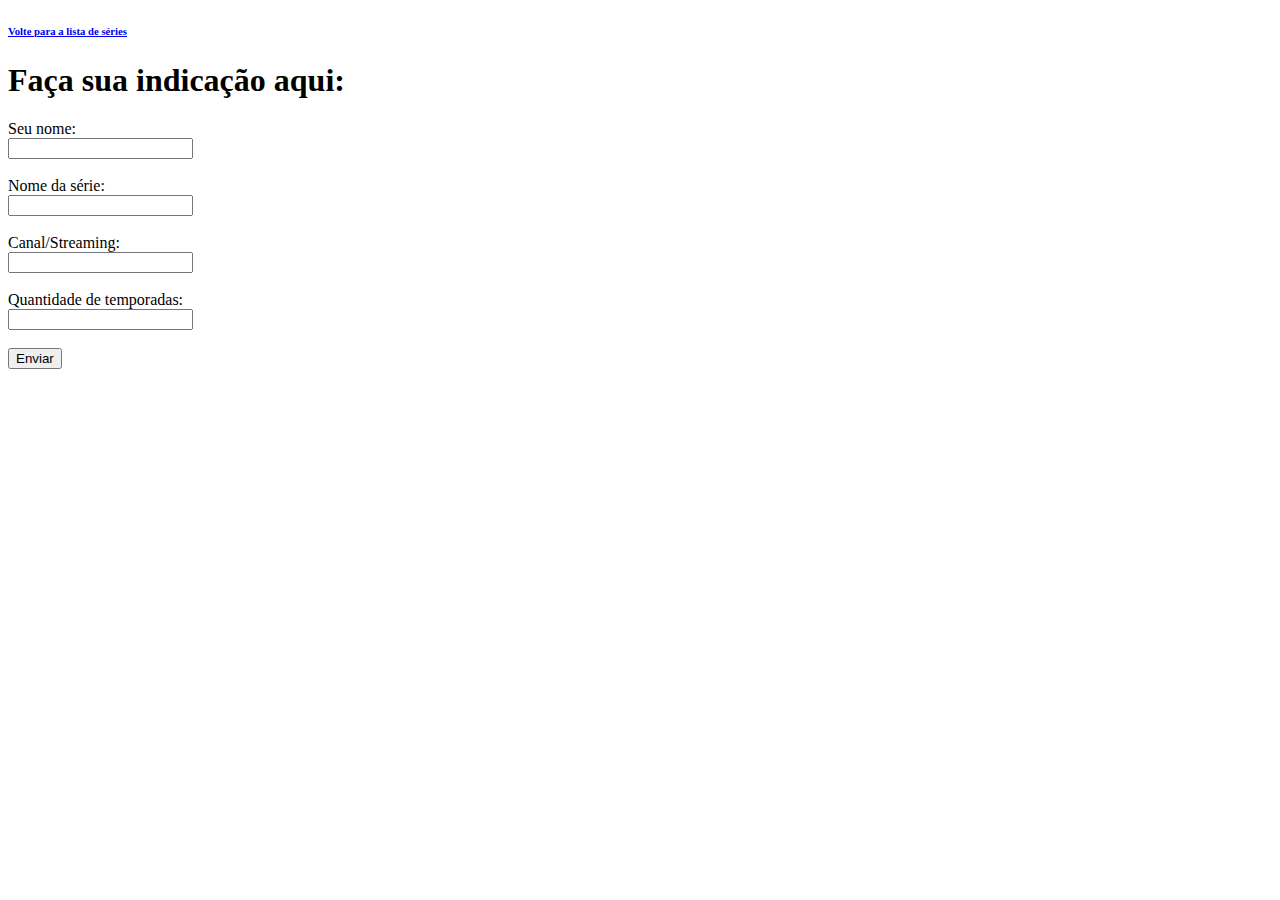
==== HTML/indicacao.html @ b062a00f "primeiras páginas em html" ====
<!DOCTYPE html>
<html lang="pt-br">
<head>
    <meta charset="UTF-8">
    <meta http-equiv="X-UA-Compatible" content="IE=edge">
    <meta name="viewport" content="width=device-width, initial-scale=1.0">
    <title>Indicação</title>
</head>
<body>
    <a href="index.html"><h6>Volte para a lista de séries</h6></a>
    <h1>Faça sua indicação aqui:</h1>
    <form>
        <label for="nome">Seu nome:</label><br>
        <input type="text" id="nome">
        <br>
        <br>
        <label for="nome">Nome da série:</label><br>
        <input type="text" id="nome da série">
        <br>
        <br>
        <label for="nome">Canal/Streaming:</label><br>
        <input type="text" id="canal">
        <br>
        <br>
        <label for="quantidade">Quantidade de temporadas:</label><br>
        <input type="number" id="quantidade" min="1">
        <br>
        <br>
        <button>Enviar</button>
    </form>
</body>
</html>
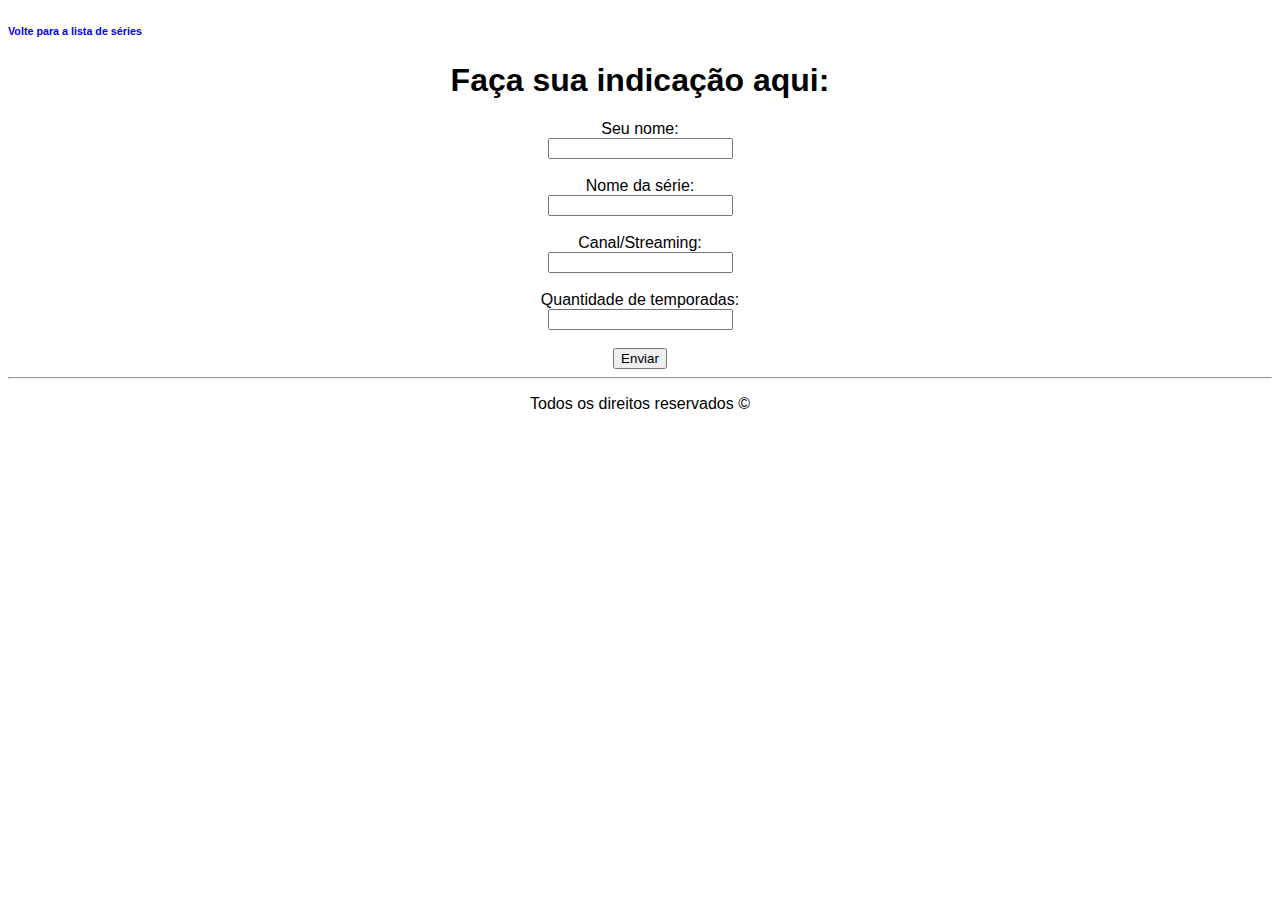
==== commit 812f628d: "Implementando mudanças com o css puro" ====
--- a/HTML/indicacao.html
+++ b/HTML/indicacao.html
@@ -1,32 +1,46 @@
 <!DOCTYPE html>
 <html lang="pt-br">
+
 <head>
     <meta charset="UTF-8">
     <meta http-equiv="X-UA-Compatible" content="IE=edge">
     <meta name="viewport" content="width=device-width, initial-scale=1.0">
     <title>Indicação</title>
+    <link rel="stylesheet" href="assets/css/style.css">
 </head>
+
 <body>
-    <a href="index.html"><h6>Volte para a lista de séries</h6></a>
-    <h1>Faça sua indicação aqui:</h1>
-    <form>
-        <label for="nome">Seu nome:</label><br>
-        <input type="text" id="nome">
-        <br>
-        <br>
-        <label for="nome">Nome da série:</label><br>
-        <input type="text" id="nome da série">
-        <br>
-        <br>
-        <label for="nome">Canal/Streaming:</label><br>
-        <input type="text" id="canal">
-        <br>
-        <br>
-        <label for="quantidade">Quantidade de temporadas:</label><br>
-        <input type="number" id="quantidade" min="1">
-        <br>
-        <br>
-        <button>Enviar</button>
-    </form>
+    <div class="voltar">
+        <a href="index.html">
+            <h6>Volte para a lista de séries</h6>
+        </a>
+    </div>
+    <div class="center">
+        <h1>Faça sua indicação aqui:</h1>
+        <form>
+            <label for="nome">Seu nome:</label><br>
+            <input type="text" id="nome">
+            <br>
+            <br>
+            <label for="nome">Nome da série:</label><br>
+            <input type="text" id="nome da série">
+            <br>
+            <br>
+            <label for="nome">Canal/Streaming:</label><br>
+            <input type="text" id="canal">
+            <br>
+            <br>
+            <label for="quantidade">Quantidade de temporadas:</label><br>
+            <input type="number" id="quantidade" min="1">
+            <br>
+            <br>
+            <button>Enviar</button>
+        </form>
+    </div>
+    <hr>
+    <footer>
+        <p class="center">Todos os direitos reservados &copy;</p>
+    </footer>
 </body>
+
 </html>--- a/HTML/assets/css/style.css
+++ b/HTML/assets/css/style.css
@@ -0,0 +1,36 @@
+/*estilo do index*/
+.center {
+    text-align: center;
+    font-family: 'Franklin Gothic Medium', 'Arial Narrow', Arial, sans-serif;
+}
+.center a {
+    text-decoration: none;
+    color: blue;
+}
+.center a:hover {
+    color: black;
+}
+.flex-container ol{
+    display: flex;
+    flex-wrap: wrap;
+    flex-direction: row;
+    align-items:baseline;
+    padding: 10px;
+    justify-content:space-evenly;
+}
+.flex-container a{
+    text-decoration: none;
+}
+.titulo {
+    text-align: center;
+    font-family:'Franklin Gothic Medium', 'Arial Narrow', Arial, sans-serif;
+}
+/*estilo da indicaçao*/
+.voltar a {
+    text-decoration: none;
+    color: blue;
+    font-family: 'Franklin Gothic Medium', 'Arial Narrow', Arial, sans-serif;
+}
+.voltar a :hover{
+    color: black;
+}